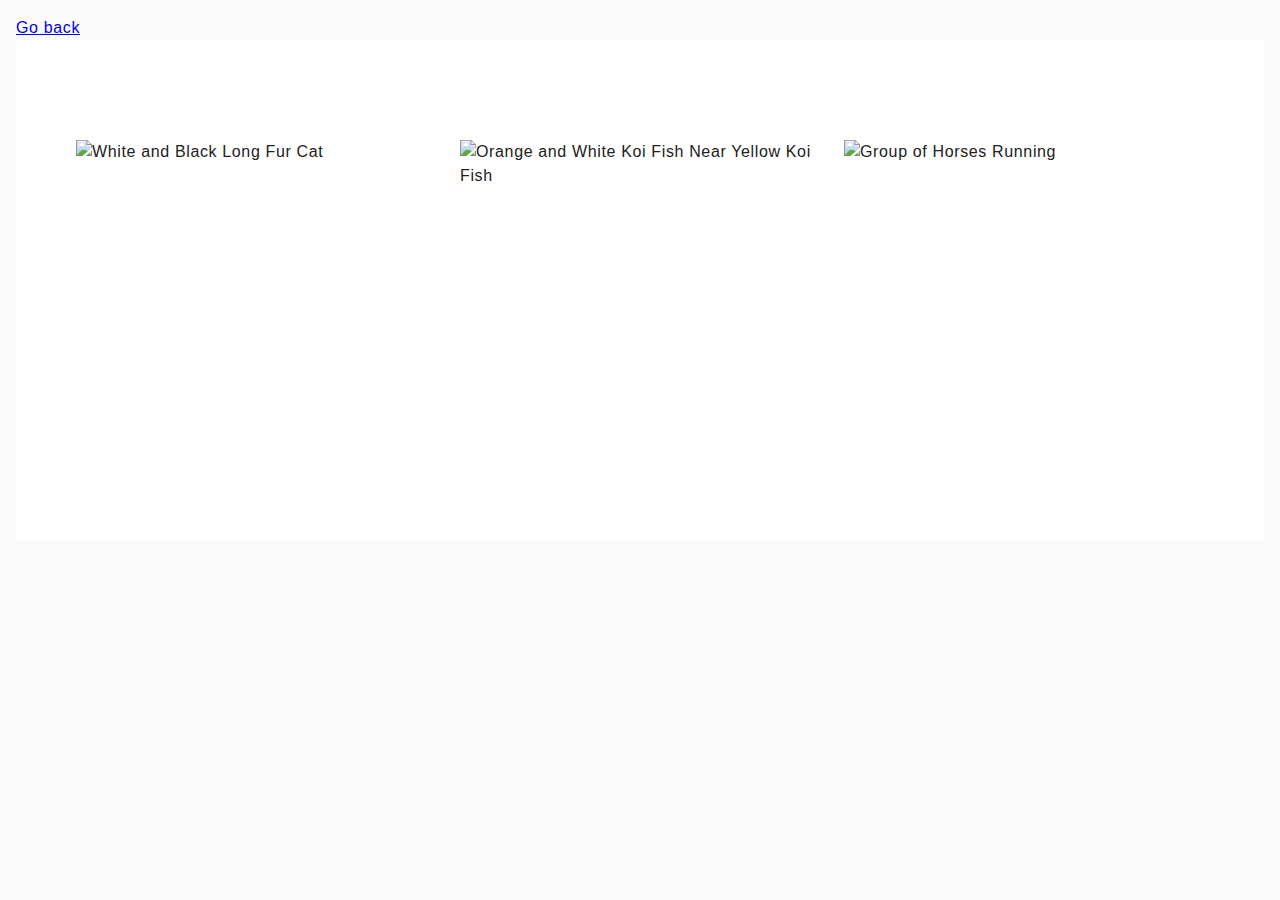
==== task-02.html @ 04d36a82 "complete tasks 1-6" ====
<!DOCTYPE html>
<html lang="ru">
  <head>
    <meta charset="UTF-8" />
    <meta http-equiv="X-UA-Compatible" content="IE=edge" />
    <meta name="viewport" content="width=device-width, initial-scale=1.0" />
    <title>Task 3</title>
    <link rel="stylesheet" href="./css/styles.css" />
  </head>
  <body>
    <p><a href="index.html">Go back</a></p>

    <ul class="gallery"></ul>

    <script src="js/task-02.js" type="module"></script>
  </body>
</html>
---- css/styles.css ----
@import url('./base/common.css');

@import url('./layout/task-01.css');
@import url('./layout/task-02.css');
@import url('./layout/task-03.css');
@import url('./layout/task-04.css');
@import url('./layout/task-05.css');
@import url('./layout/task-06.css');
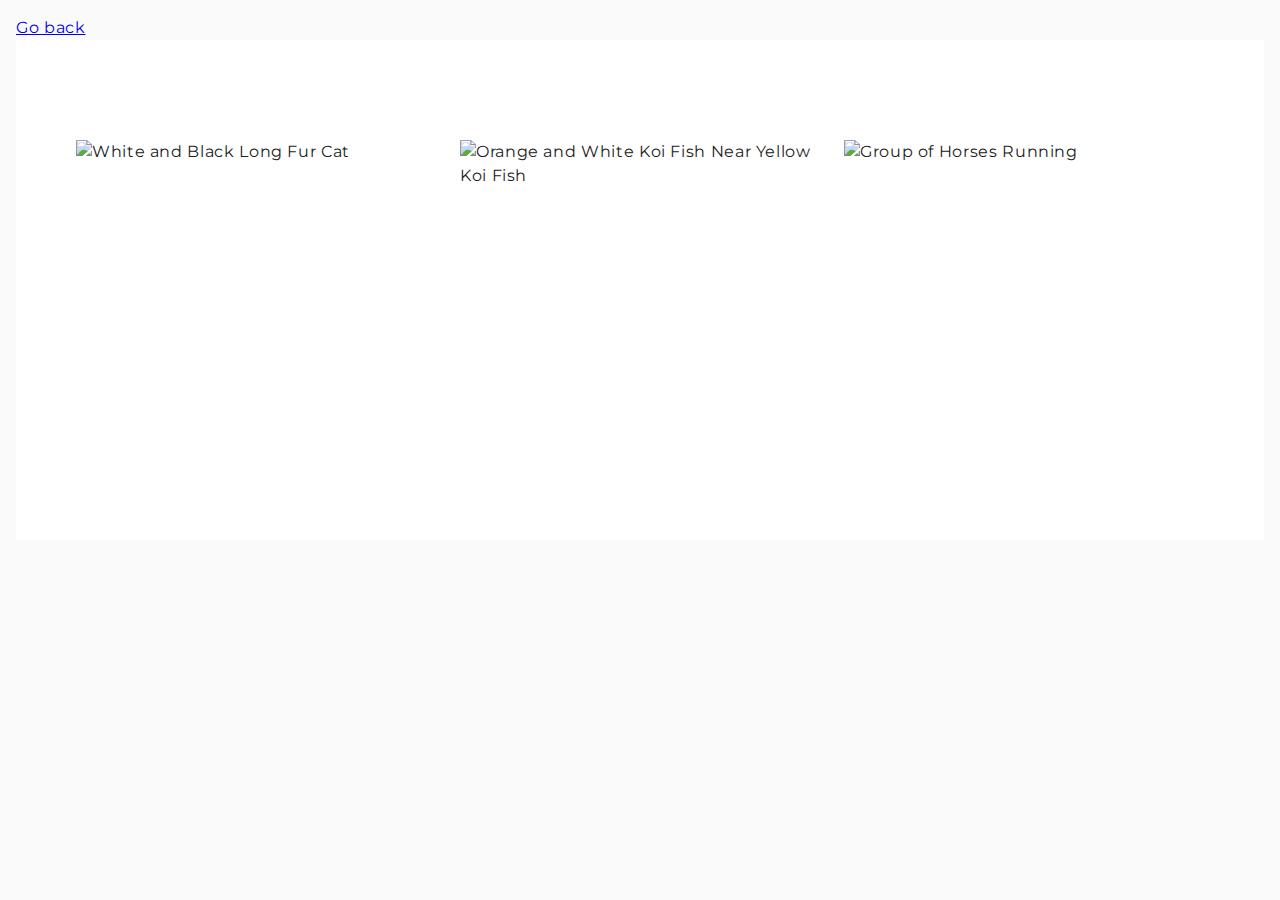
==== commit 32e022cc: "update task's title" ====
--- a/task-02.html
+++ b/task-02.html
@@ -4,7 +4,7 @@
     <meta charset="UTF-8" />
     <meta http-equiv="X-UA-Compatible" content="IE=edge" />
     <meta name="viewport" content="width=device-width, initial-scale=1.0" />
-    <title>Task 3</title>
+    <title>Task 2</title>
     <link rel="stylesheet" href="./css/styles.css" />
   </head>
   <body>
